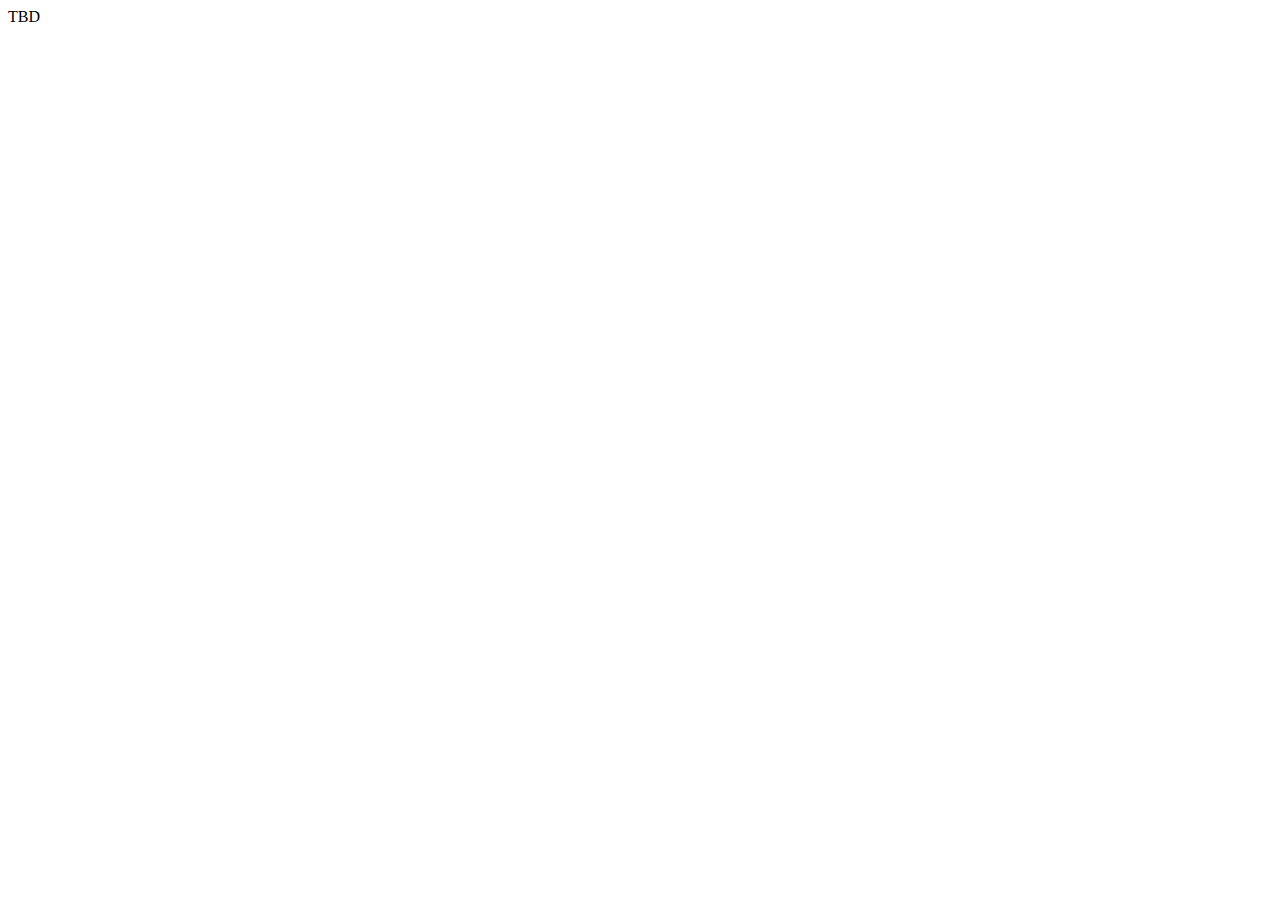
==== src/camera-compass-poc.html @ 2b30f4dd "Reorganize site." ====
<!doctype html>
    <head>
        <meta charset="utf-8" />
        <title>Camera Compass POC</title>
        <link href="styles/main.css" rel="stylesheet" />
    </head>
    <body>
        TBD
    </body>
</html>
---- src/styles/main.css ----
div.visible {
    visibility: visible;
    display: block;
}

div.hidden {
    visibility: hidden;
    display: none;
}
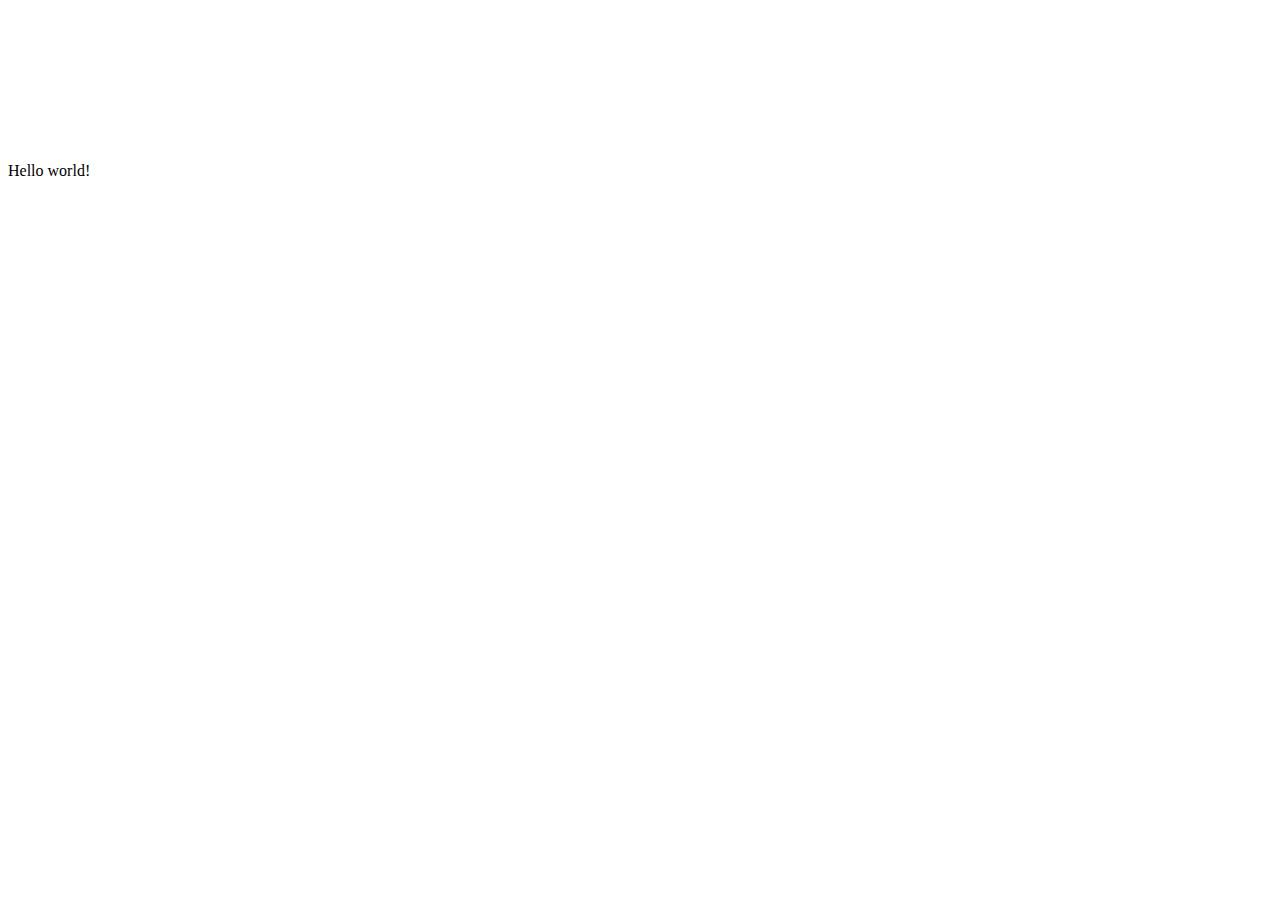
==== commit 4eee5302: "Display video stream" ====
--- a/src/camera-compass-poc.html
+++ b/src/camera-compass-poc.html
@@ -5,6 +5,16 @@
         <link href="styles/main.css" rel="stylesheet" />
     </head>
     <body>
-        TBD
+        <section>
+            <div id="video-container">
+                <video id="camera-container">
+                    <span>Video not supported :(</span>
+                </video>
+            </div>
+            <div id="camera-overlay">
+                <span id="noDirection">Hello world!</span>
+            </div>
+        </section>
+        <script src="scripts/camera-compass-poc.js"></script>
     </body>
 </html>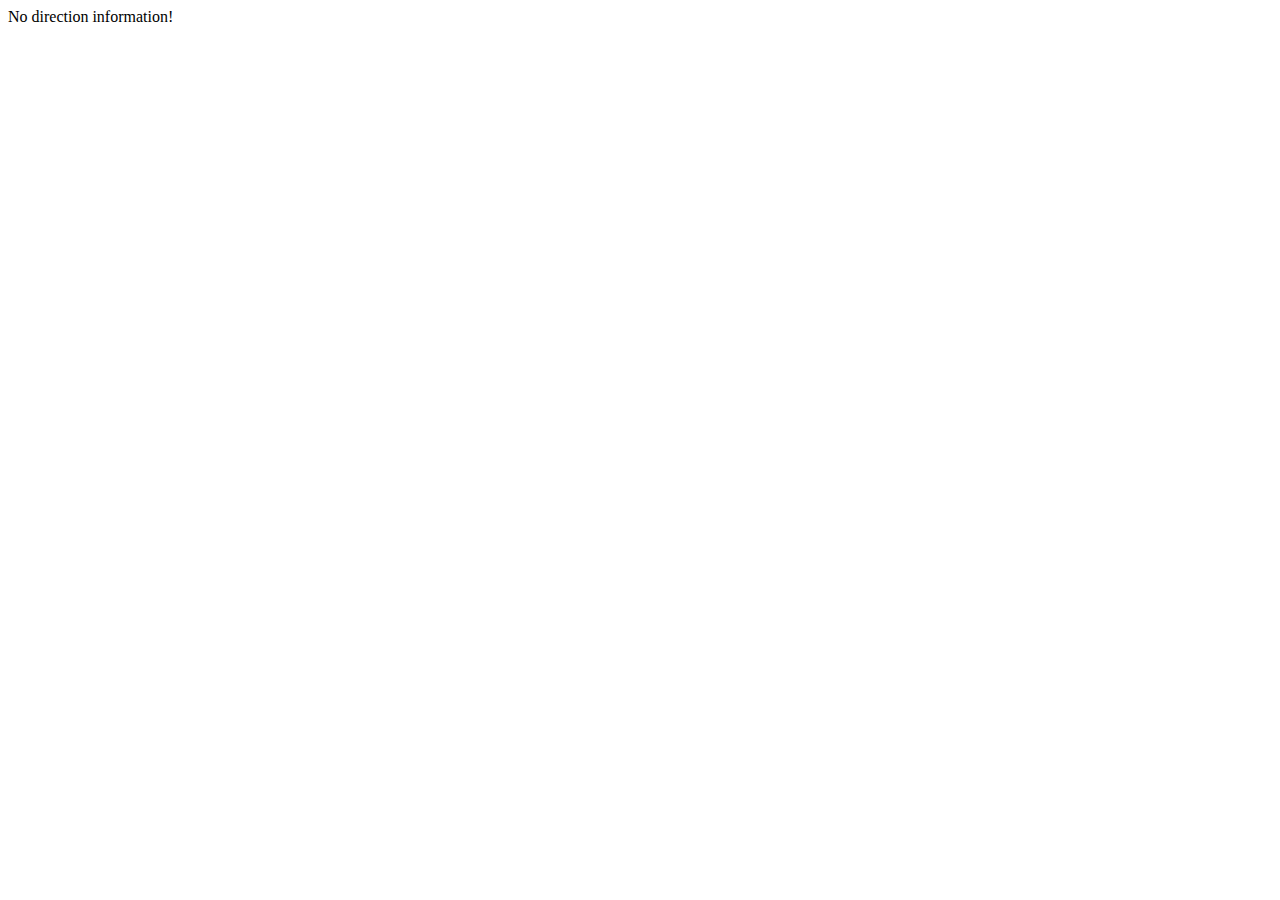
==== commit 98589e87: "Render overlay on top of video" ====
--- a/src/camera-compass-poc.html
+++ b/src/camera-compass-poc.html
@@ -2,17 +2,17 @@
     <head>
         <meta charset="utf-8" />
         <title>Camera Compass POC</title>
-        <link href="styles/main.css" rel="stylesheet" />
+        <link href="styles/camera-compass-poc.css" rel="stylesheet" />
     </head>
     <body>
         <section>
-            <div id="video-container">
+            <div class="video-container">
                 <video id="camera-container">
                     <span>Video not supported :(</span>
                 </video>
-            </div>
-            <div id="camera-overlay">
-                <span id="noDirection">Hello world!</span>
+                <div id="camera-overlay" class="overlay">
+                    <span id="noDirection">No direction information!</span>
+                </div>
             </div>
         </section>
         <script src="scripts/camera-compass-poc.js"></script>
--- a/src/styles/camera-compass-poc.css
+++ b/src/styles/camera-compass-poc.css
@@ -0,0 +1,20 @@
+div.visible {
+    visibility: visible;
+    display: block;
+}
+
+.hidden {
+    visibility: hidden;
+    display: none;
+}
+
+div.overlay {
+    display: block;
+    position: absolute;
+    z-index: 100;
+    top: 0px;
+}
+
+div.video-container {
+    position: relative;
+}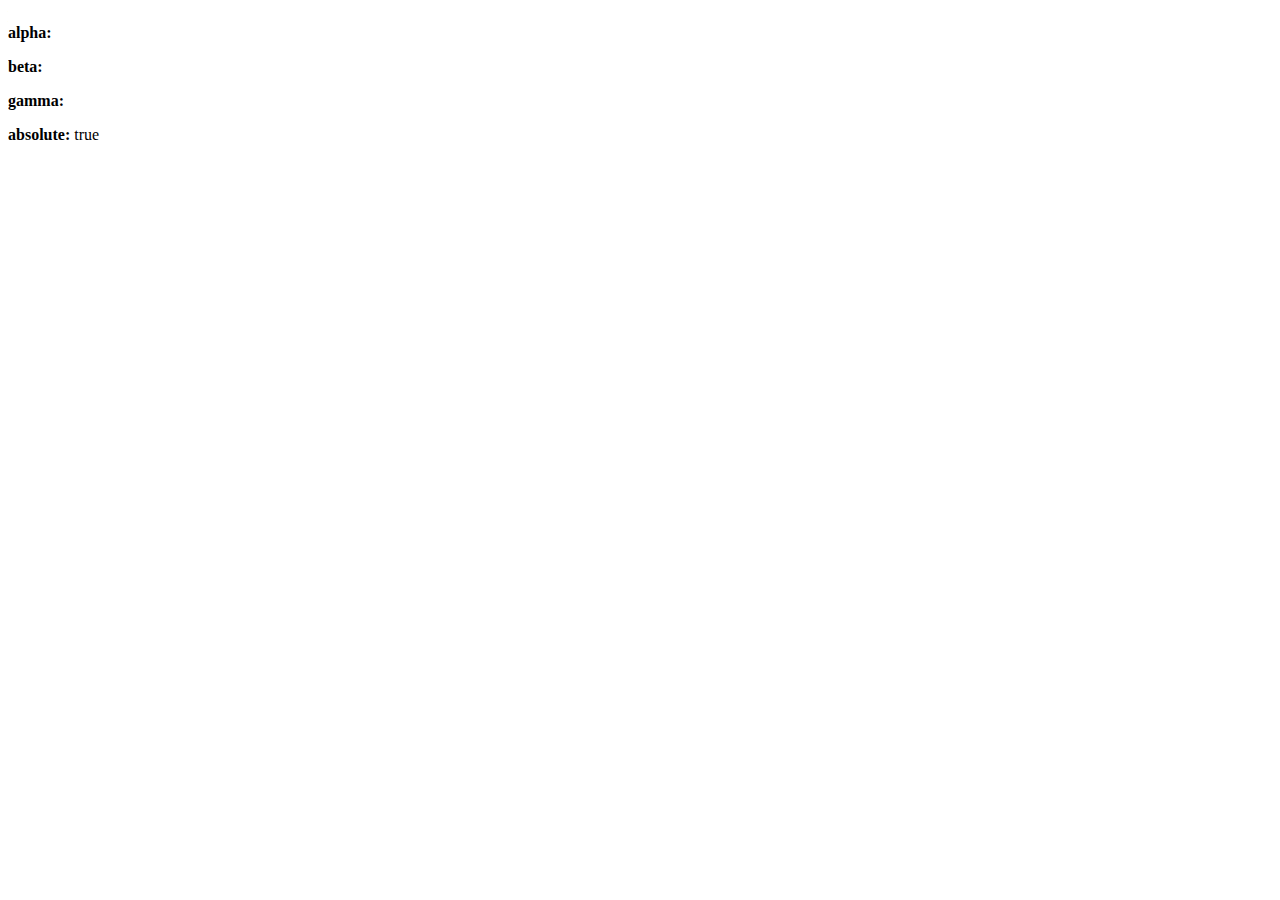
==== commit 7a1d2521: "Display direction info if available" ====
--- a/src/camera-compass-poc.html
+++ b/src/camera-compass-poc.html
@@ -12,6 +12,9 @@
                 </video>
                 <div id="camera-overlay" class="overlay">
                     <span id="noDirection">No direction information!</span>
+                    <div id="directionInfo" class="hidden">
+                        This should not be visible!
+                    </div>
                 </div>
             </div>
         </section>
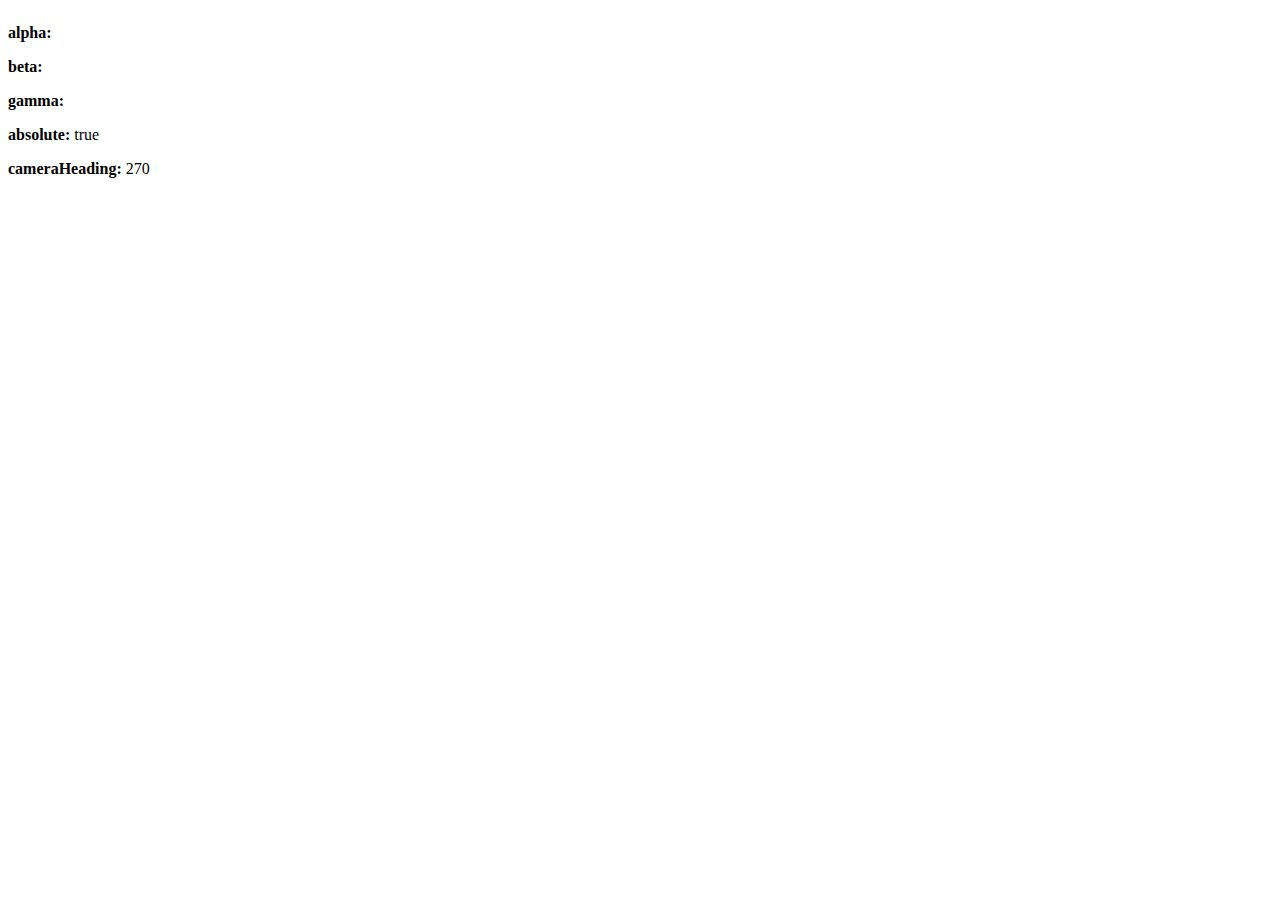
==== commit 20063756: "Make camera width 100%" ====
--- a/src/camera-compass-poc.html
+++ b/src/camera-compass-poc.html
@@ -7,7 +7,7 @@
     <body>
         <section>
             <div class="video-container">
-                <video id="camera-container">
+                <video id="camera-container" width="100%">
                     <span>Video not supported :(</span>
                 </video>
                 <div id="camera-overlay" class="overlay">
